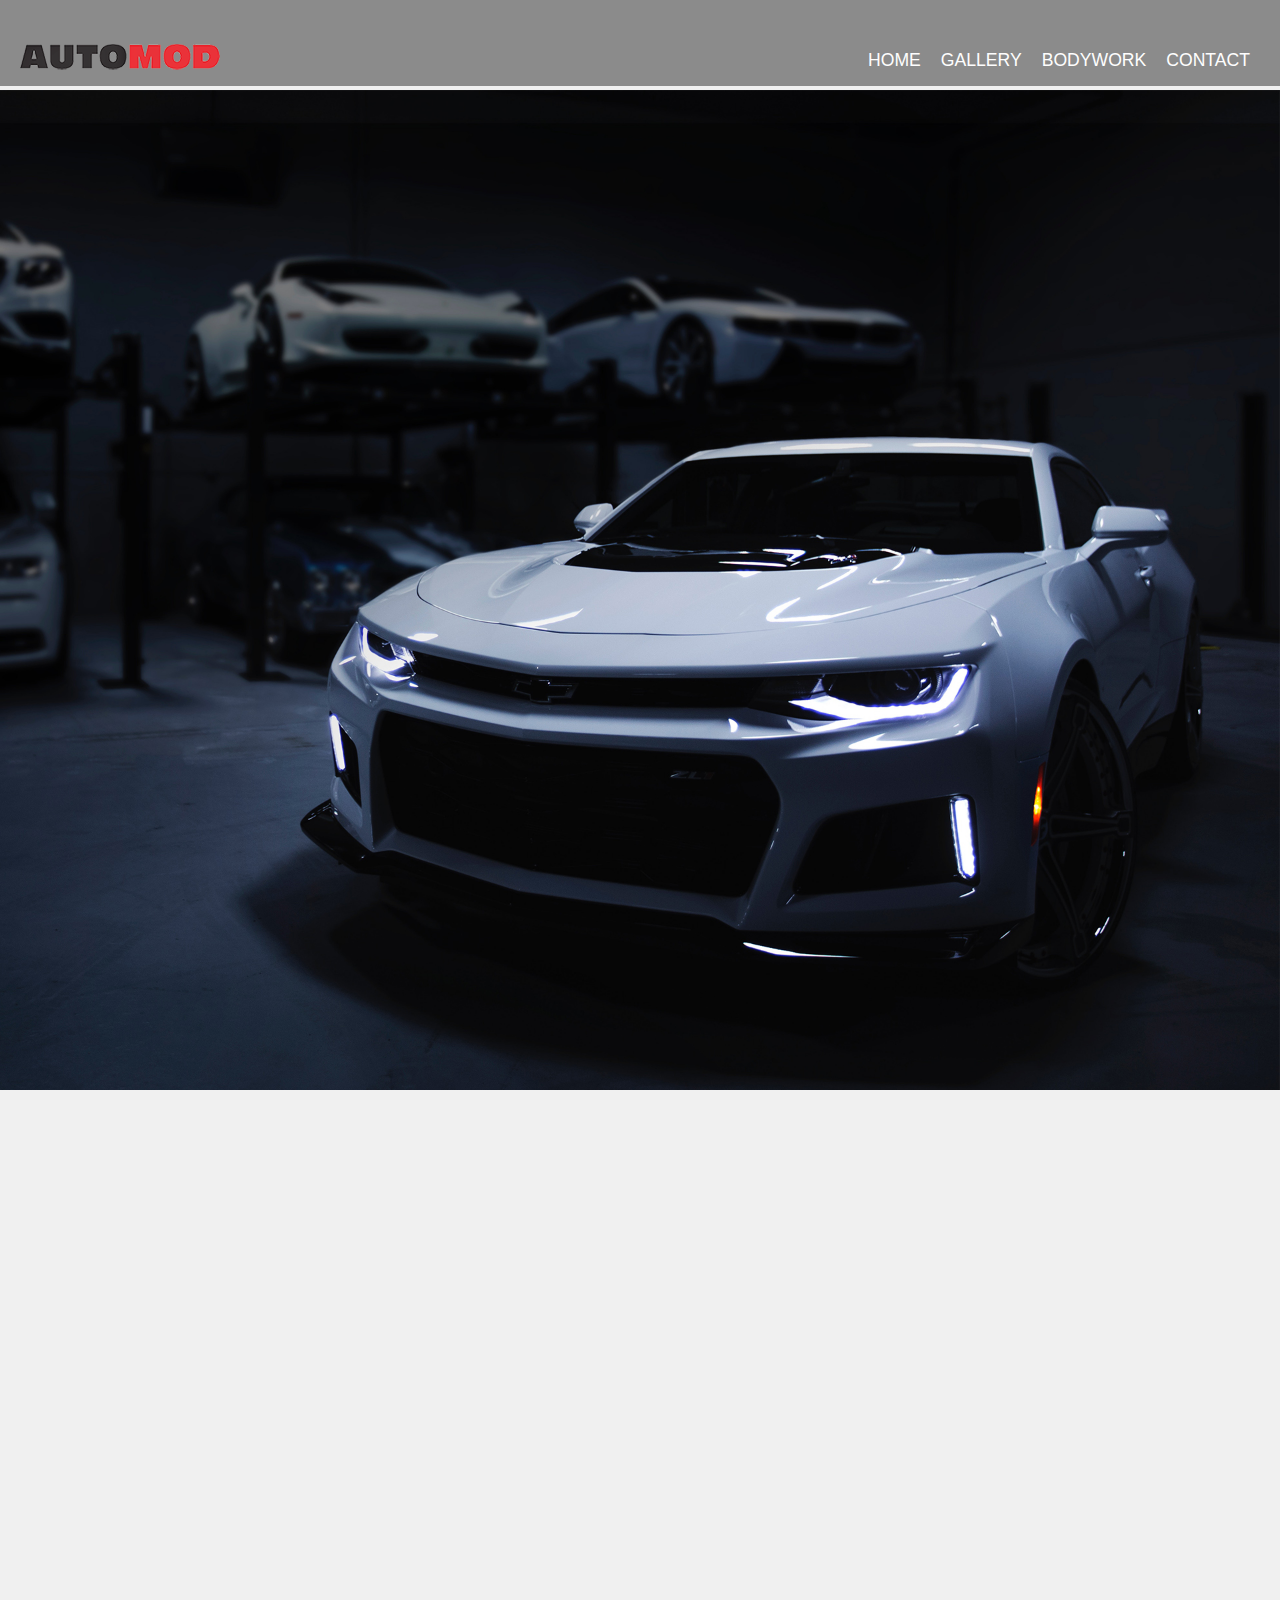
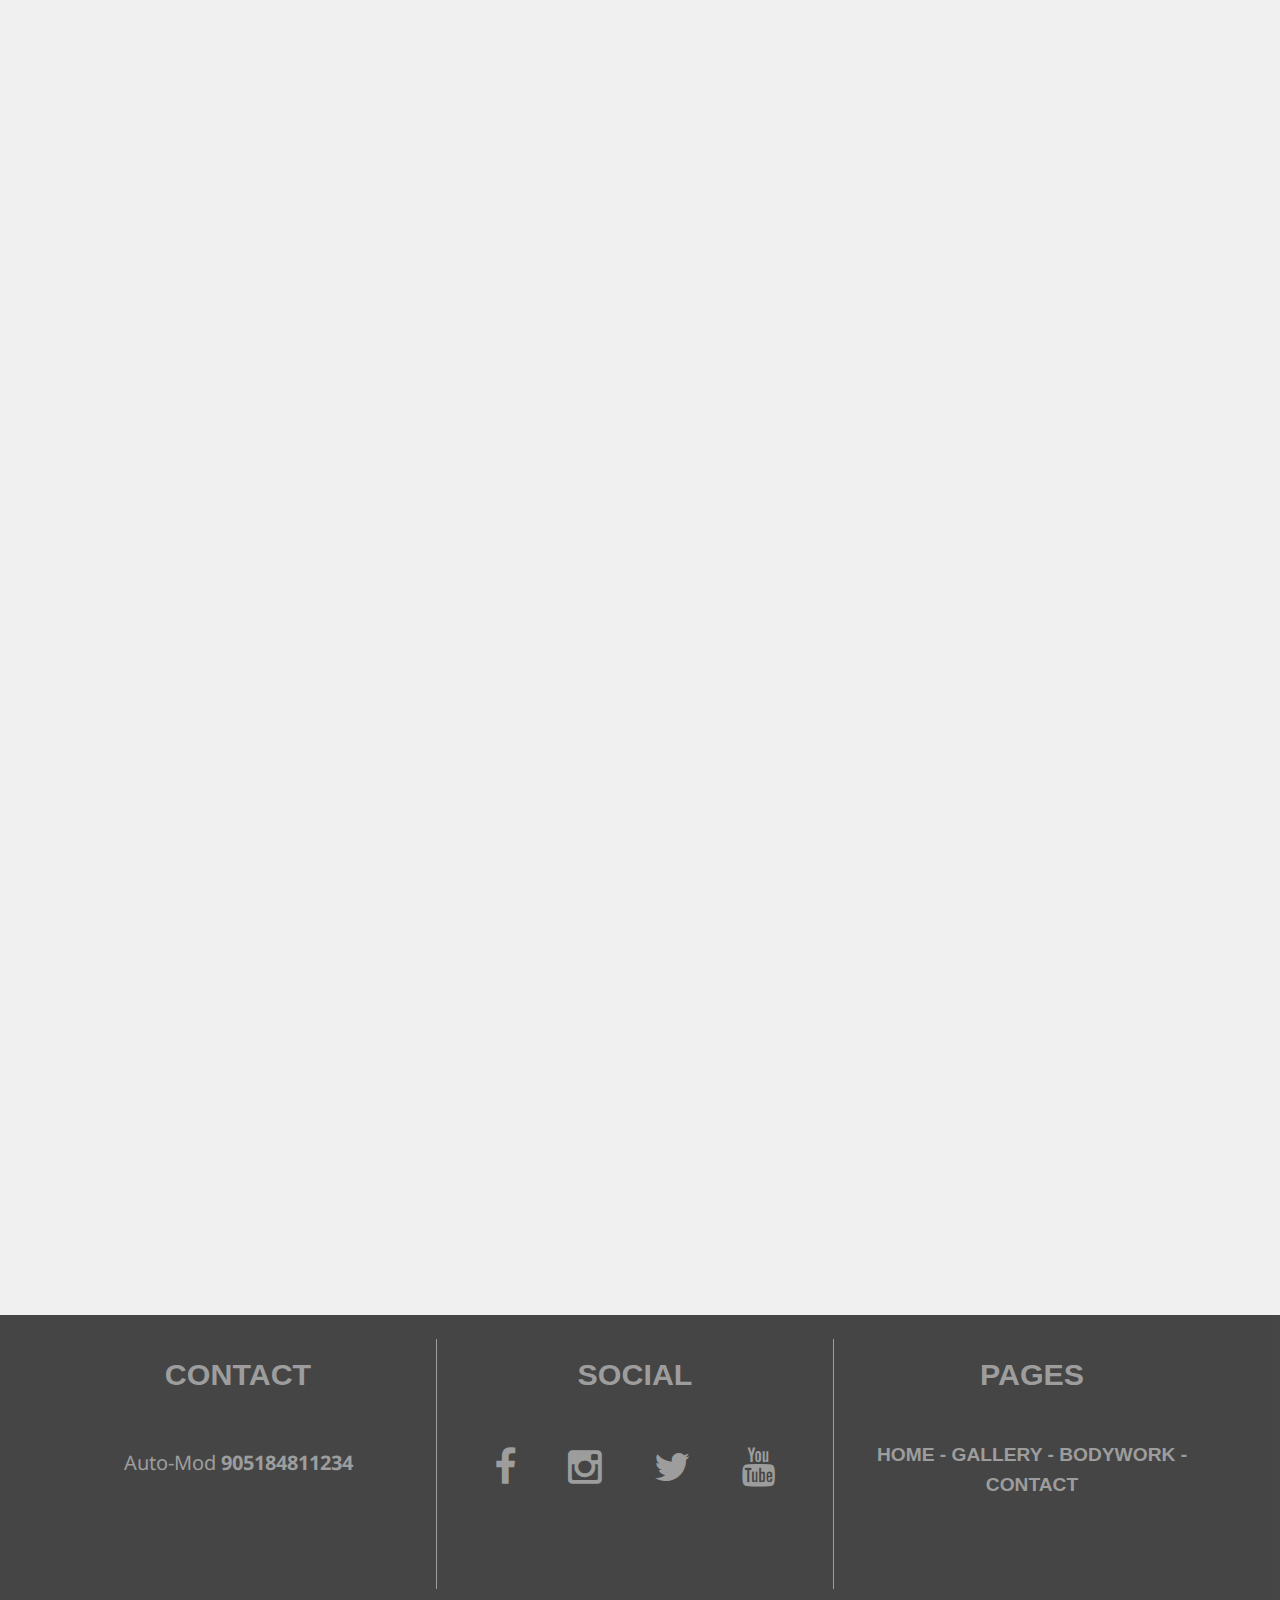
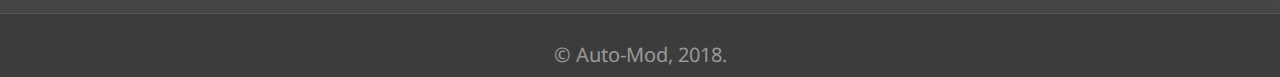
==== index.html @ 5b777f46 "pages footer dan hamburger" ====
<!DOCTYPE html> 
<html lang="en">
<head>
	<meta charset="utf-8" />
	<meta http-equiv="X-UA-Compatible" content="IE=edge">
	<meta name="viewport" content="width=device-width, initial-scale=1">
	<title>AUTO MOD</title>
	<link href="css/jquery.bxslider.css" rel="stylesheet" />
	<link rel="stylesheet" type="text/css" href="style.css" />	
	<link href="css/font-awesome.min.css" rel="stylesheet"/>
	<link rel="stylesheet" href="https://code.jquery.com/ui/1.11.4/themes/smoothness/jquery-ui.css">
  	<script src="https://code.jquery.com/jquery-3.1.1.js"></script>
  	<script src="https://code.jquery.com/ui/1.12.1/jquery-ui.min.js"></script>
  	<script src="js/jquery.bxslider.min.js"></script>
  	<link rel="stylesheet" type="text/css" href="css/animate.css">
  	<link rel="stylesheet" type="text/css" href="css/waypoints.css">
  	<script src="js/jquery.waypoints.min.js" type="text/javascript"></script>
  	<script src="js/waypoints.js" type="text/javascript"></script>
  	<link rel="shortcut icon" href='am.png' />
</head>
<body>
		<header>
		<div id="header-inner">
			<a href="index.html" id="logo"></a>
			<nav>
				<a href="#" id="menu-icon"></a>
				<ul>
					<li><a href="index.html">Home</a></li>
					<li><a href="#">Gallery</a></li>
					<li><a href="#">Bodywork</a></li>
					<li><a href="#">Contact</a></li>
				</ul>
			</nav>
		</div>
	</header>

		<script src="js/jquery.bxslider.min.js"></script><!--For Image Slider-->

		<!--- ADD IMAGE SLIDER HERE -->
		<div class="slide-wrap">
		<section class="slider">
			<ul class="slider1">
				<li><img src="images/001.jpg"></li>
				<li><img src="images/002.jpg"></li>
				<li><img src="images/003.jpg"></li>
			</ul>
		</section>
	</div>

		<script type="text/javascript">
			$('.slider1').bxSlider({
				mode: 'fade',
				captions: false,
				auto:true,
				pager:false,
				
			});
			$('.slider2').bxSlider({
				pager:false,
				captions: true,
				maxSlides: 3,
				minSlides: 1,
				
			});
			$('.slider3').bxSlider({
				mode: 'fade',
				captions: false,
				auto:true,
				pager:false,
				controls:false,
			});
		</script>


<div class="clearfix"></div>
<div id="inner-wrapper">


<section class="staggered-animation-container">

<section class="os-animation" data-os-animation="fadeInLeftBig" data-os-animation-delay=".3s">
			<section class="one-third">
				<div class="circle">
				<td><i class="fa fa-users"></i></td>
				</div>
				<h3>Memberikan Pelanyanan terbaik</h3>
			</section>
</section>

<section class="os-animation" data-os-animation="fadeInUpBig" data-os-animation-delay=".3s">
			<section class="one-third">
				<div class="circle">
					<td><i class="fa fa-thumbs-o-up"></i></td>
				</div>
				<h3>Menggunakan bahan berkualitas</h3>
			</section>
</section>


<section class="os-animation" data-os-animation="fadeInRightBig" data-os-animation-delay=".3s">
			<section class="one-third">
			<div class="circle">
					<td><i class="fa fa-slideshare"></i></td>
				</div>
				<h3>Dikerjakan Oleh para ahli</h3>
			</section>
</section>

<section class="os-animation" data-os-animation="fadeInUpBig" data-os-animation-delay=".3s">
			<section class="one-third">
			<div class="circle">
					<td><i class="fa fa-money"></i></td>
				</div>
				<h3>Harga Terjangkau</h3>
			</section>
</section>

<section class="os-animation" data-os-animation="fadeInLeftBig" data-os-animation-delay=".3s">
			<section class="one-third">
			<div class="circle">
					<td><i class="fa fa-car"></i></td>
				</div>
				<h3>Menggunakan Cat oven Sistem</h3>
			</section>
</section>

<section class="os-animation" data-os-animation="fadeInRightBig" data-os-animation-delay=".3s">
			<section class="one-third">
			<div class="circle">
					<td><i class="fa fa-fax"></i></td>
				</div>
				<h3>Memberikan garansi apabila hasil tidak rapi</h3>
			</section>
</section>

	<div class="clearfix"></div>
	<section class="os-animation" data-os-animation="fadeInLeftBig" data-os-animation-delay=".3s">
		<article>
			<img src="images/004.png" class="circle-image">
		</article>
		</section>

		<section class="os-animation" data-os-animation="fadeInRightBig" data-os-animation-delay=".3s">
		<aside>
				<h3>Welcome to auto mod bodykit</h3>
				<br>
				<ul class="welcome">
					<li><h1>Terima Kasih Sudah Berkunjung website kami.
							Kami bergerak dibidang Otomotif terutama modifikasi exterior.
							Dengan Memberikan Pelayanan dan Kualitas Yang Terbaik</h1></li>
				</ul>
				</aside>
				</section>


				<div class="clearfix"></div>

				<section class="os-animation" data-os-animation="fadeInLeftBig" data-os-animation-delay=".3s">
				<section class="one-third">
					<h3>VIP</h3>
					<img src="images/005.jpg">
				</section>
				</section>

				<section class="os-animation" data-os-animation="fadeInDownBig" data-os-animation-delay=".3s">
				<section class="one-third">
					<h3>DUB</h3>
					<img src="images/006.jpg">
				</section>
				</section>

				<section class="os-animation" data-os-animation="fadeInRightBig" data-os-animation-delay=".3s">
				<section class="one-third">
					<h3>RETRO</h3>
					<img src="images/007.jpg">
				</section>
				</section>
				<div class="clearfix"></div>
		</div>

		<div class="clearfix"></div>

		<!--FOOTER-->
		<footer>
			<div id="footer-inner">
				<section class="one-third" id="footer-third">
					<h3>Contact</h3>
					<br>
					<p class="footercontact">Auto-Mod
					<b class="phone">905184811234</b></p>
				</section>
				<section class="one-third" id="footer-third">
					<h3>Social</h3>
					<br>
					<ul class="social">
						<li><a href="https://www.facebook.com/Auto-mod" target="_blank"><i class="fa fa-facebook"></i></a></li>
						<li><a href="https://www.instagram.com/AutoMod_ID" target="_blank"><i class="fa fa-instagram"></i></a></li>
						<li><a href="https://www.twitter.com/AutoMod_ID" target="_blank"><i class="fa fa-twitter"></i></a></li>
						<li><a href="https://www.youtube.com/channel/UCHftcjOZzKAfUQAclrOnvxg" target="_blank"><i class="fa fa-youtube"></i></a></li>
					</ul>
				</section>
				<section class="one-third" id="footer-third-last">
					<h3>Pages</h3>
					<br>
					<h5>
						<a href="#">Home</a> -
						<a href="#">Gallery</a> -
						<a href="#">Bodywork</a> -
						<a href="#">Contact</a>
					</h5>
				</section>
			</div>
		</footer>
		<footer class="second">
			<p>&copy; Auto-Mod, 2018.</p>
		</footer>

		<!--END WAYPONTS DELAYED ANIMATION-->
</section>

</body>
</html>
---- style.css ----
@import url('https://fonts.googleapis.com/css?family=Droid+Sans');
@import url('https://fonts.googleapis.com/css?family=Ubuntu+Condensed');

* {
	margin: 0;
	border: 0;
	padding: 0;
}

body {
	background: #F0F0F0;
	color: #555;
	font-family: 'Ubuntu Condensed', sans-serif;
	line-height: 190%;
	text-align: center;
	text-transform: uppercase;
}

h3 {
	font-size: 190%;
	padding: 5% 0;
}

h4{
	font-size: 170%;
	padding: 5% 0;
}

h5{
	font-size: 120%;
	color: #959595;
}

img{
	max-width: 100%;
}

header{
	background: grey;
	height: 86px;
	position: fixed;
	z-index: 1000;
	width: 100%;
	opacity: .9;
	top: 0;
}

#header-inner {
	max-width: 1200pc;
	margin: 0 auto;
}

#logo{
	background: url(am.png);
	float: left;
	width: 200px;
	height: 60px;
	margin: 20px;
}

/*--START NAV--*/
nav {
	float: right;
	padding: 35px 20px 0 0;
}

#menu-icon{
	background: url(images/icon.png) center;
	width: 40px;
	height: 34px;
	display: hidden;
}

ul {
	list-style: none;
}

nav ul li {
	font-family: sans-serif;
	display: inline-block;
	padding: 10px;
	float: left;
	font-size: 110%;
}

nav ul li a {
	color: white;
	text-decoration: none;
	font-weight: 500;
}

a:hover, .current {
	text-decoration: underline;
}


.slider {
	margin-top: 90px;
}

.bx-controls {
	display: none;
}


#inner-wrapper {
	max-width: 1200px;
	margin: 0 auto;
}

.one-third {
	width: 29%;
	float: left;
	margin: 2%;
}

.circle {
	margin: 0 auto;
	width: 100px;
	height: 100px;
	background: red;
	border-radius: 50%;
}

.one-third i {
	color: #F0F0F0;
	font-size: 350%;
	padding: 20%;
}

p {
	font-family: 'Droid Sans', sans-serif;
	text-align: justify;
	text-transform: none;
	font-size: 125%;
	padding: 2%;
}

.clearfix {
	clear: both;
	padding: 2%;
}

article {
	float: left;
	width: 50%;
	padding: 4%;
}

.circle-image {
	border-radius: 0%;
}

aside {
	float: right;
	width: 35%;
	padding: 2%;
}

aside h3 {
	text-decoration: underline;
}

.one-third img {
	padding-bottom: 2%;
}

/*--- FOOTER */

footer {
	background: #333;
	overflow: hidden;
	opacity: .9;
}

#footer-inner {
	max-width: 1200px;
	margin: 0 auto;
}

footer .one-third {
	width: 33%;
	margin: 2% 0;
}

footer h3 {
	color: #959595;
}

footer p {
	color: #959595;
	text-align: center;
}
#footer-third{
	border-right: 1px solid #959595;
	max-height: 250px;
	min-height: 250px;
}

footer a {
	color: #959595;
	text-decoration: none;
}

.social li {
	display: inline;
}

.social i {
	font-size: 245%;
	padding: 2% 6%;
	color: #959595;
}

.social i:hover {
	color: #F5F5F5;
}

h5 a:hover {
	text-decoration: none;
	color: #405580;
}

/*--START FOOTER SECOND--*/
footer.second {
	border-top: 1px solid #4D4E50;
	max-height: 50px;
	padding-bottom: 1%;
	opacity: .95;
}

/*--MEDIA QUERIES--*/
@media screen and (max-width: 768px){
	header{
		position: fixed;
	}
	#menu-icon{
		display: inline-block;
	}
	nav:hover ul{
		display: block;
	}
	nav ul, nav:active ul{
		display: none;
		z-index: 1000;
		position: absolute;
		background: grey;
		width: 50%;
		padding: 20px;
		right: 20px;
		top: 60px;
		border: 1px solid #fff;
		border-radius: 4px 0 4px 4px;
	}
	nav li{
		text-align: center;
		width: 100%;
	}
	.one-third{
		width: 100%;
		margin: 0;
	}
	.circle{
		width: 100px;
		height: 100px;
	}
	.one-third i{
		font-size: 360%;
	}
	article{
		width: 100%;
		padding: 0;
		margin: 0;
	}
	aside{
		width: 100%;
	}
	h4{
		font-size: 140%;
	}
	footer .one-third{
		width: 100%;
		margin: 0;
	}
	.social i{
		font-size: 245%;
	}
	#footer-third{
		min-height: 150px;
		padding-bottom: 10%;
		border-bottom: 1px solid #959595;
	}
	.footer-third-last{
		margin-bottom: 15%;
	}
}
@media screen and (max-width: 478px){
	header {
		position: fixed;
	}

	h3{
		font-size: 150%;
	}
	p{
		font-size: 100%;
		margin: 2%;
	}
	h4 {
		font-size: 115%;
	}
}
---- css/waypoints.css ----
.os-animation{
 	opacity: 0;
 }  

 .os-animation.animated{
  	opacity: 1;
  }
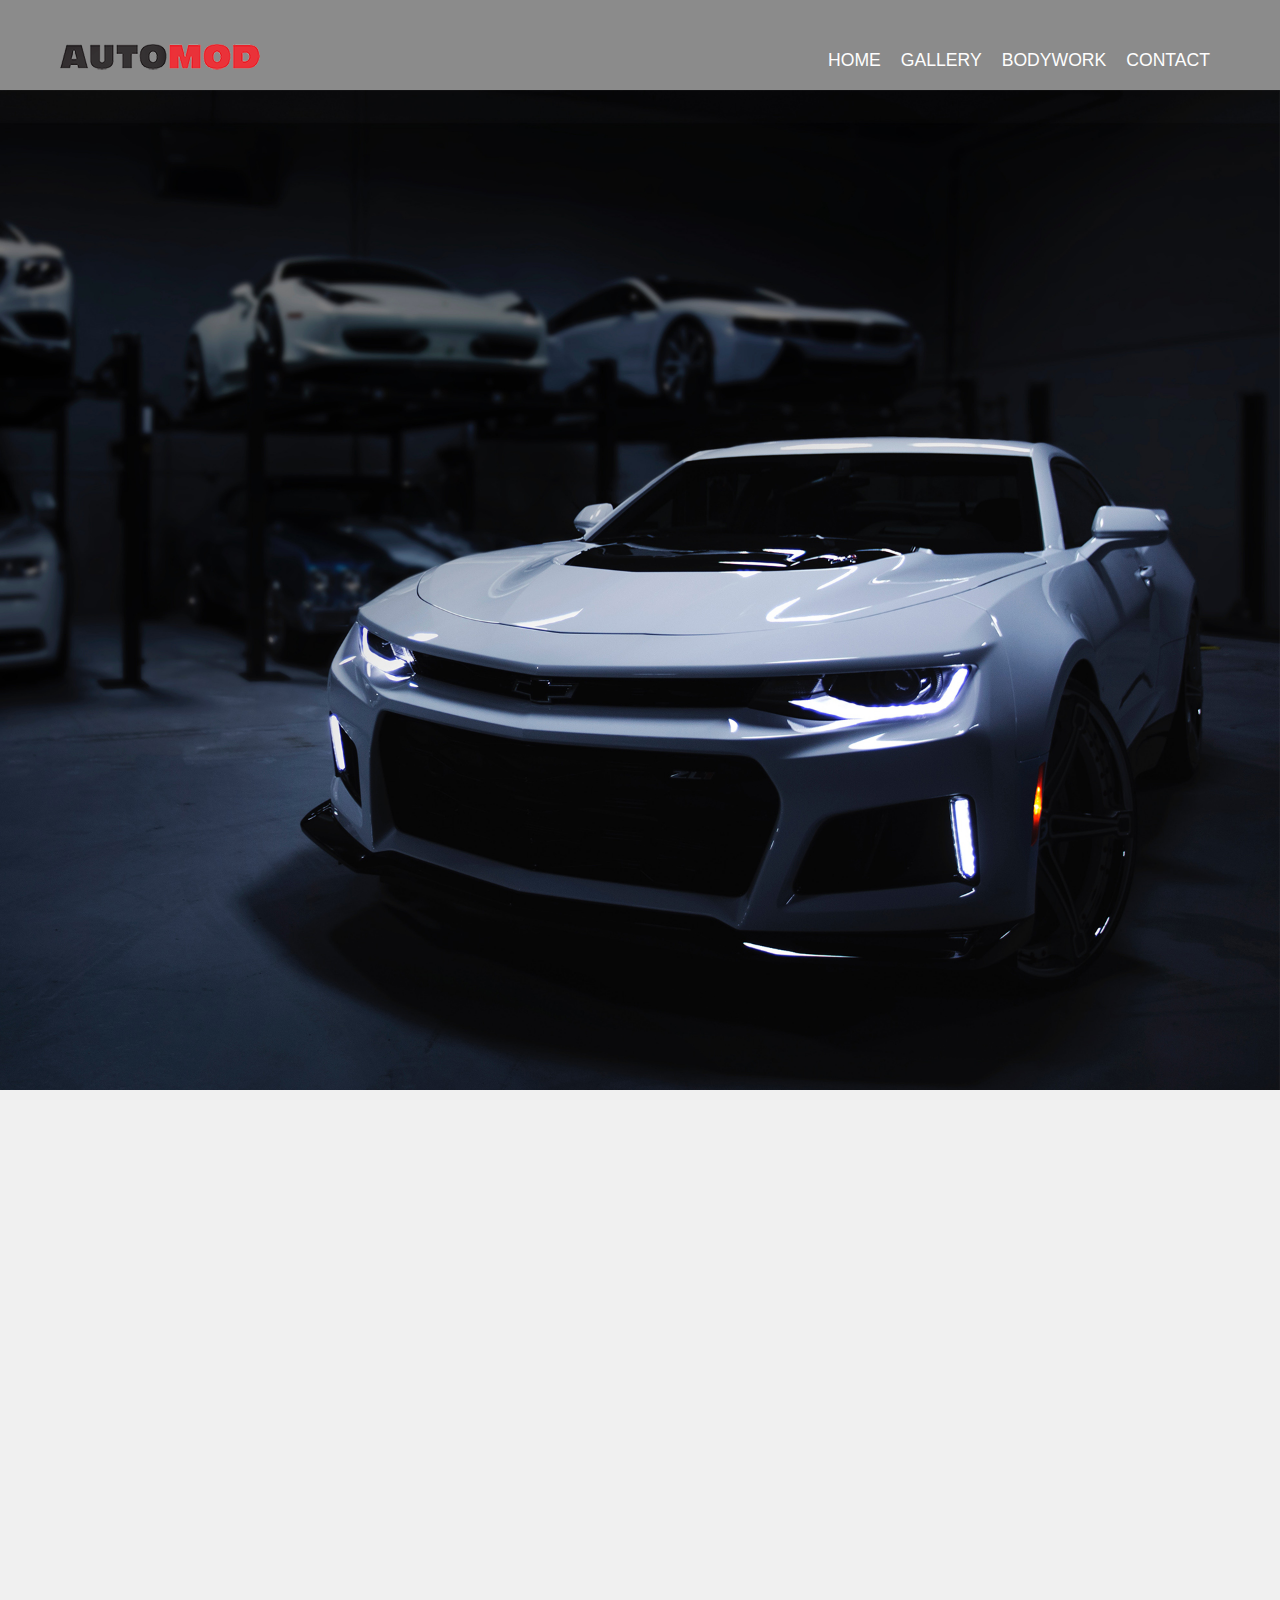
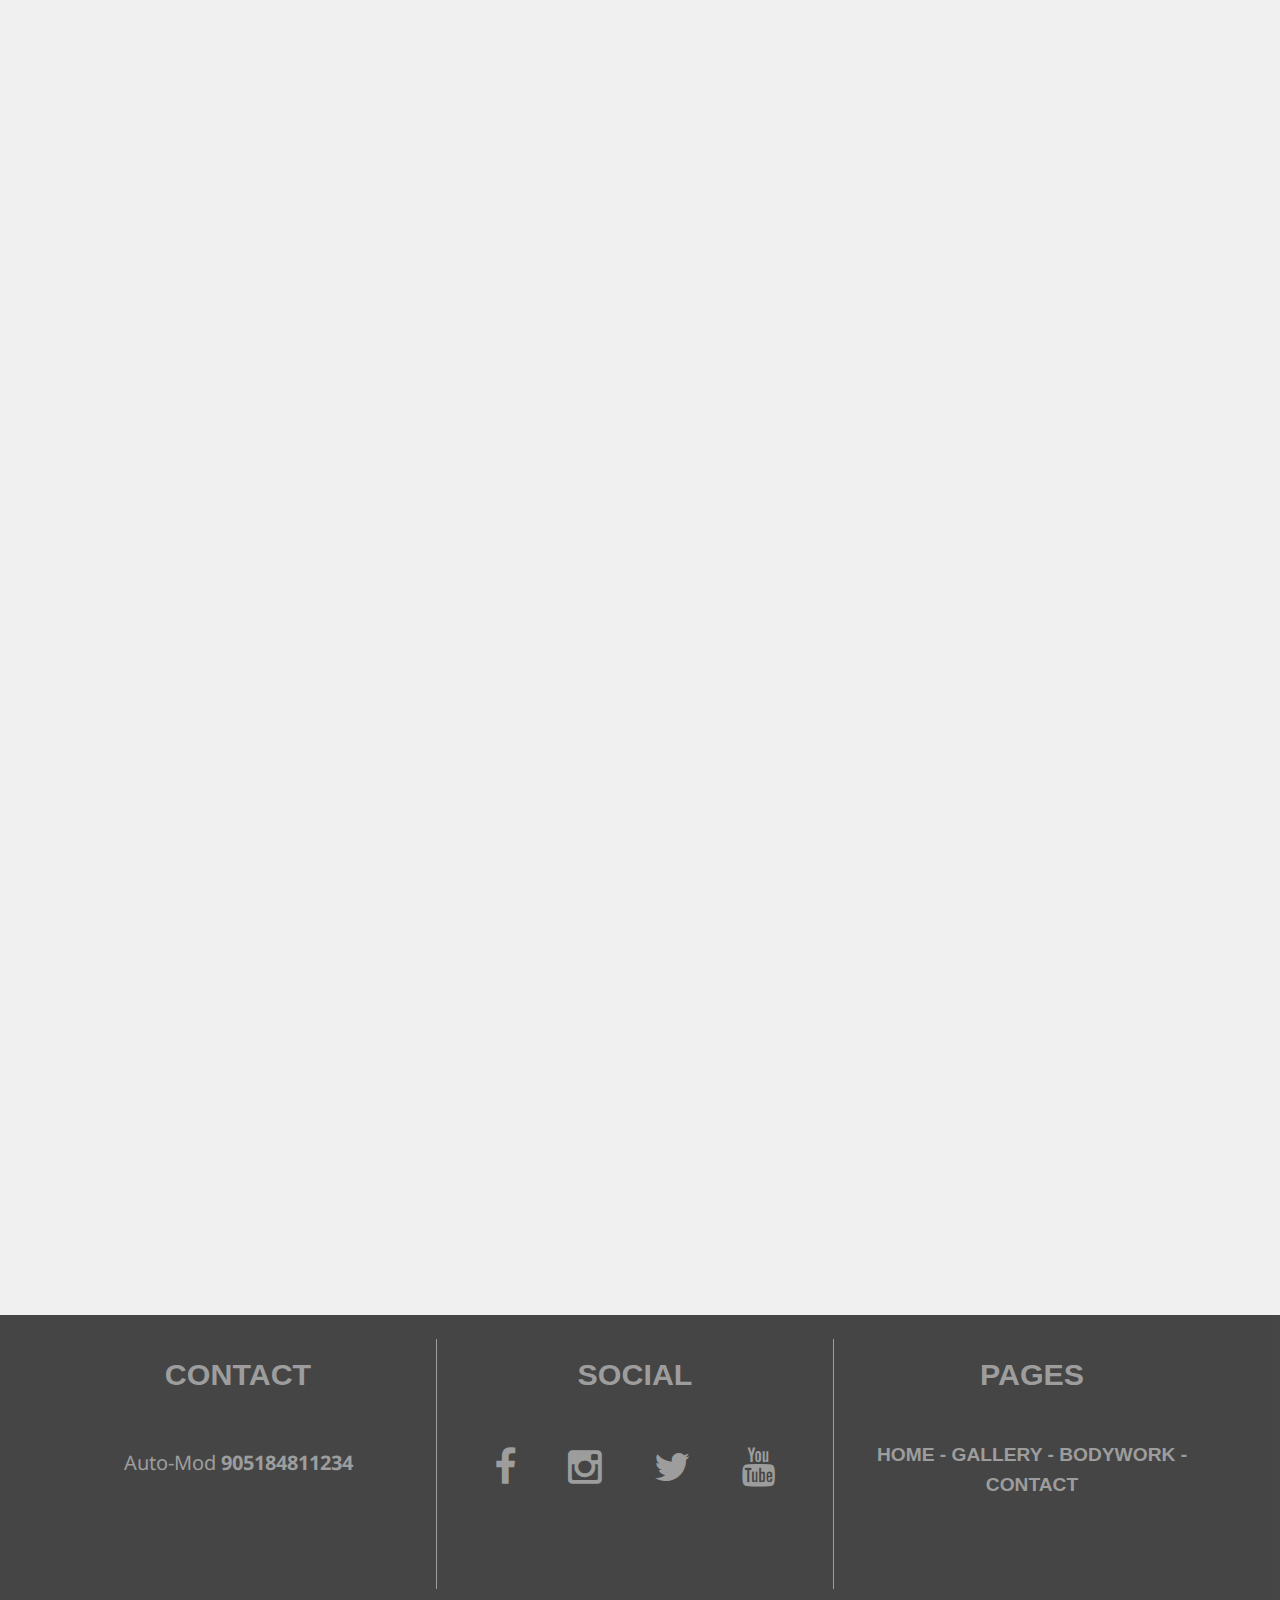
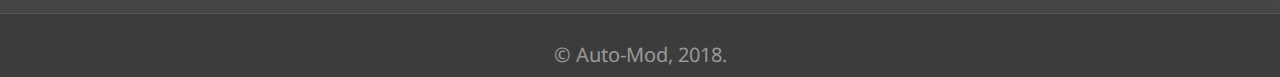
==== commit e8a1c882: "offline css dan jquery" ====
--- a/index.html
+++ b/index.html
@@ -8,9 +8,9 @@
 	<link href="css/jquery.bxslider.css" rel="stylesheet" />
 	<link rel="stylesheet" type="text/css" href="style.css" />	
 	<link href="css/font-awesome.min.css" rel="stylesheet"/>
-	<link rel="stylesheet" href="https://code.jquery.com/ui/1.11.4/themes/smoothness/jquery-ui.css">
-  	<script src="https://code.jquery.com/jquery-3.1.1.js"></script>
-  	<script src="https://code.jquery.com/ui/1.12.1/jquery-ui.min.js"></script>
+	<link rel="stylesheet" href="css/jquery-ui.css">
+  	<script src="js/jquery-3.1.1.js"></script>
+  	<script src="js/jquery-ui.min.js"></script>
   	<script src="js/jquery.bxslider.min.js"></script>
   	<link rel="stylesheet" type="text/css" href="css/animate.css">
   	<link rel="stylesheet" type="text/css" href="css/waypoints.css">
--- a/style.css
+++ b/style.css
@@ -37,7 +37,7 @@
 
 header{
 	background: grey;
-	height: 86px;
+	height: 90px;
 	position: fixed;
 	z-index: 1000;
 	width: 100%;
@@ -46,7 +46,7 @@
 }
 
 #header-inner {
-	max-width: 1200pc;
+	max-width: 1200px;
 	margin: 0 auto;
 }
 
@@ -78,6 +78,7 @@
 nav ul li {
 	font-family: sans-serif;
 	display: inline-block;
+	color: white;
 	padding: 10px;
 	float: left;
 	font-size: 110%;
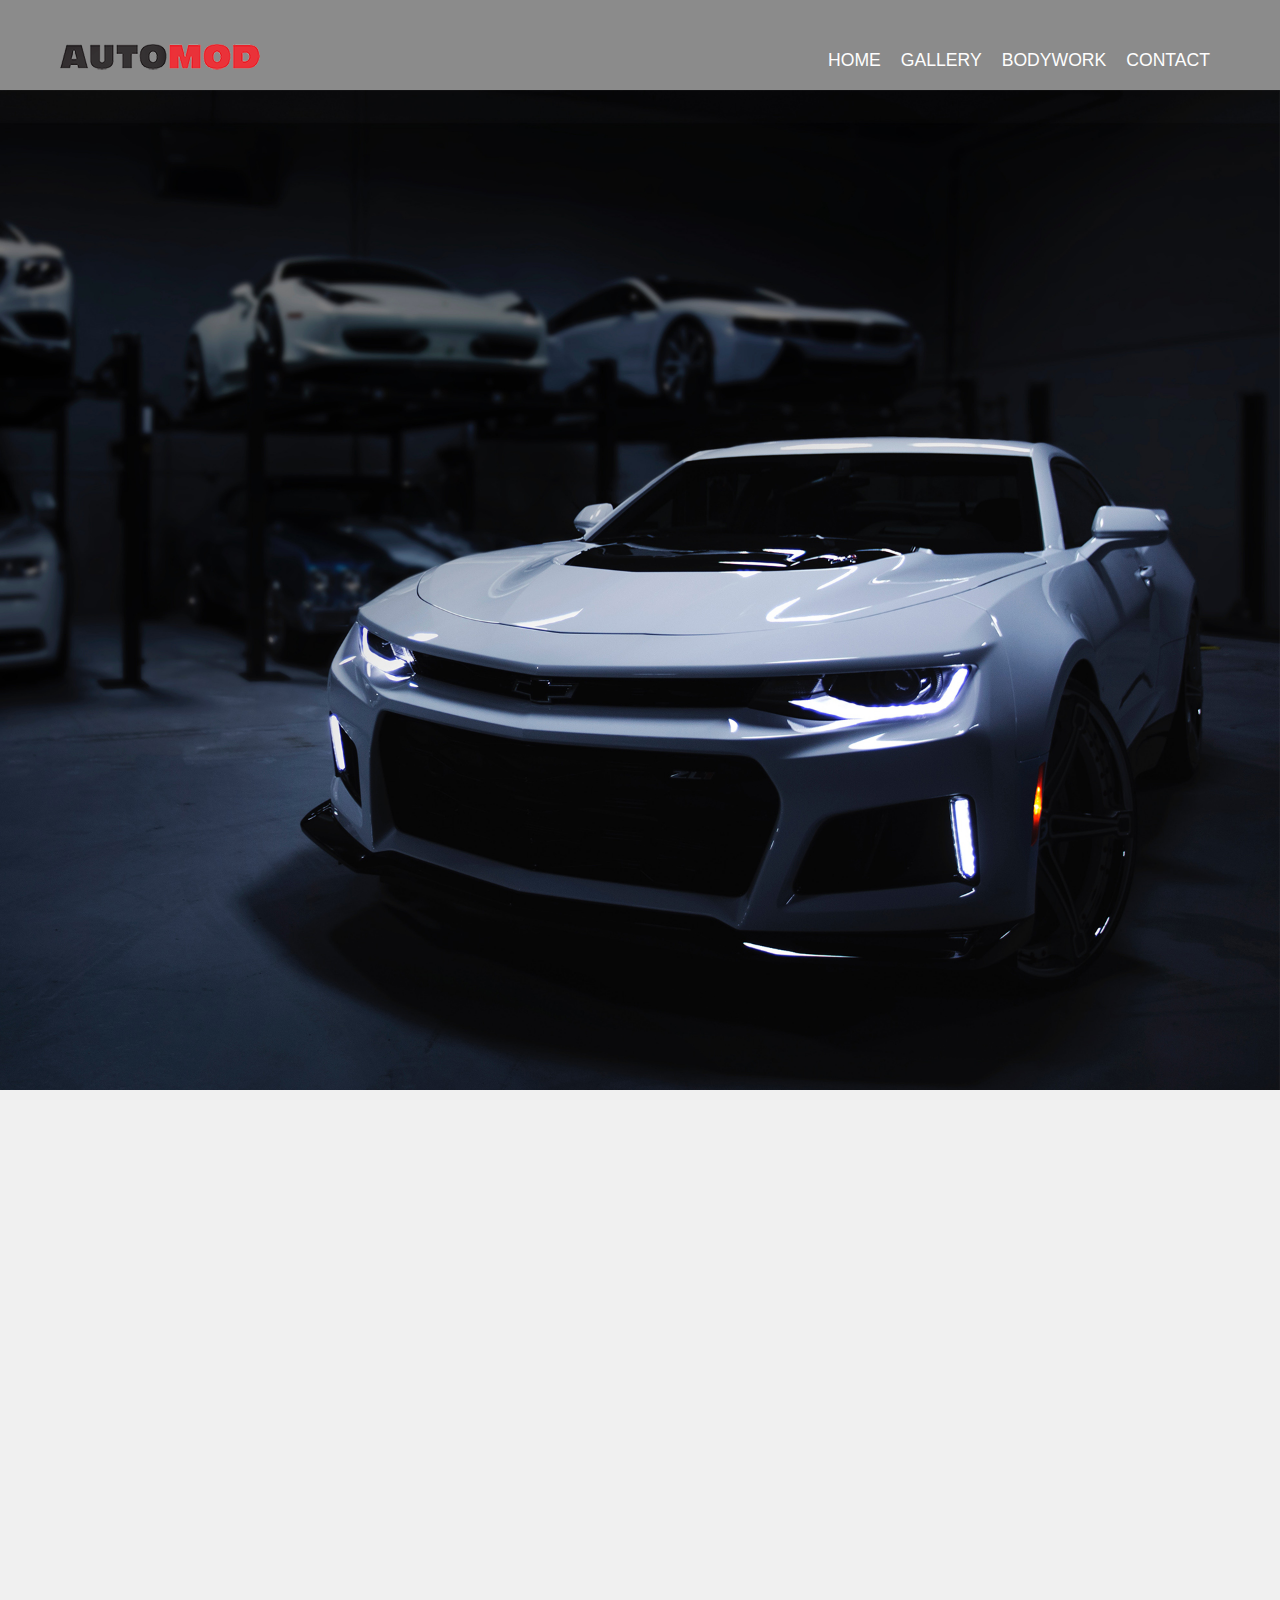
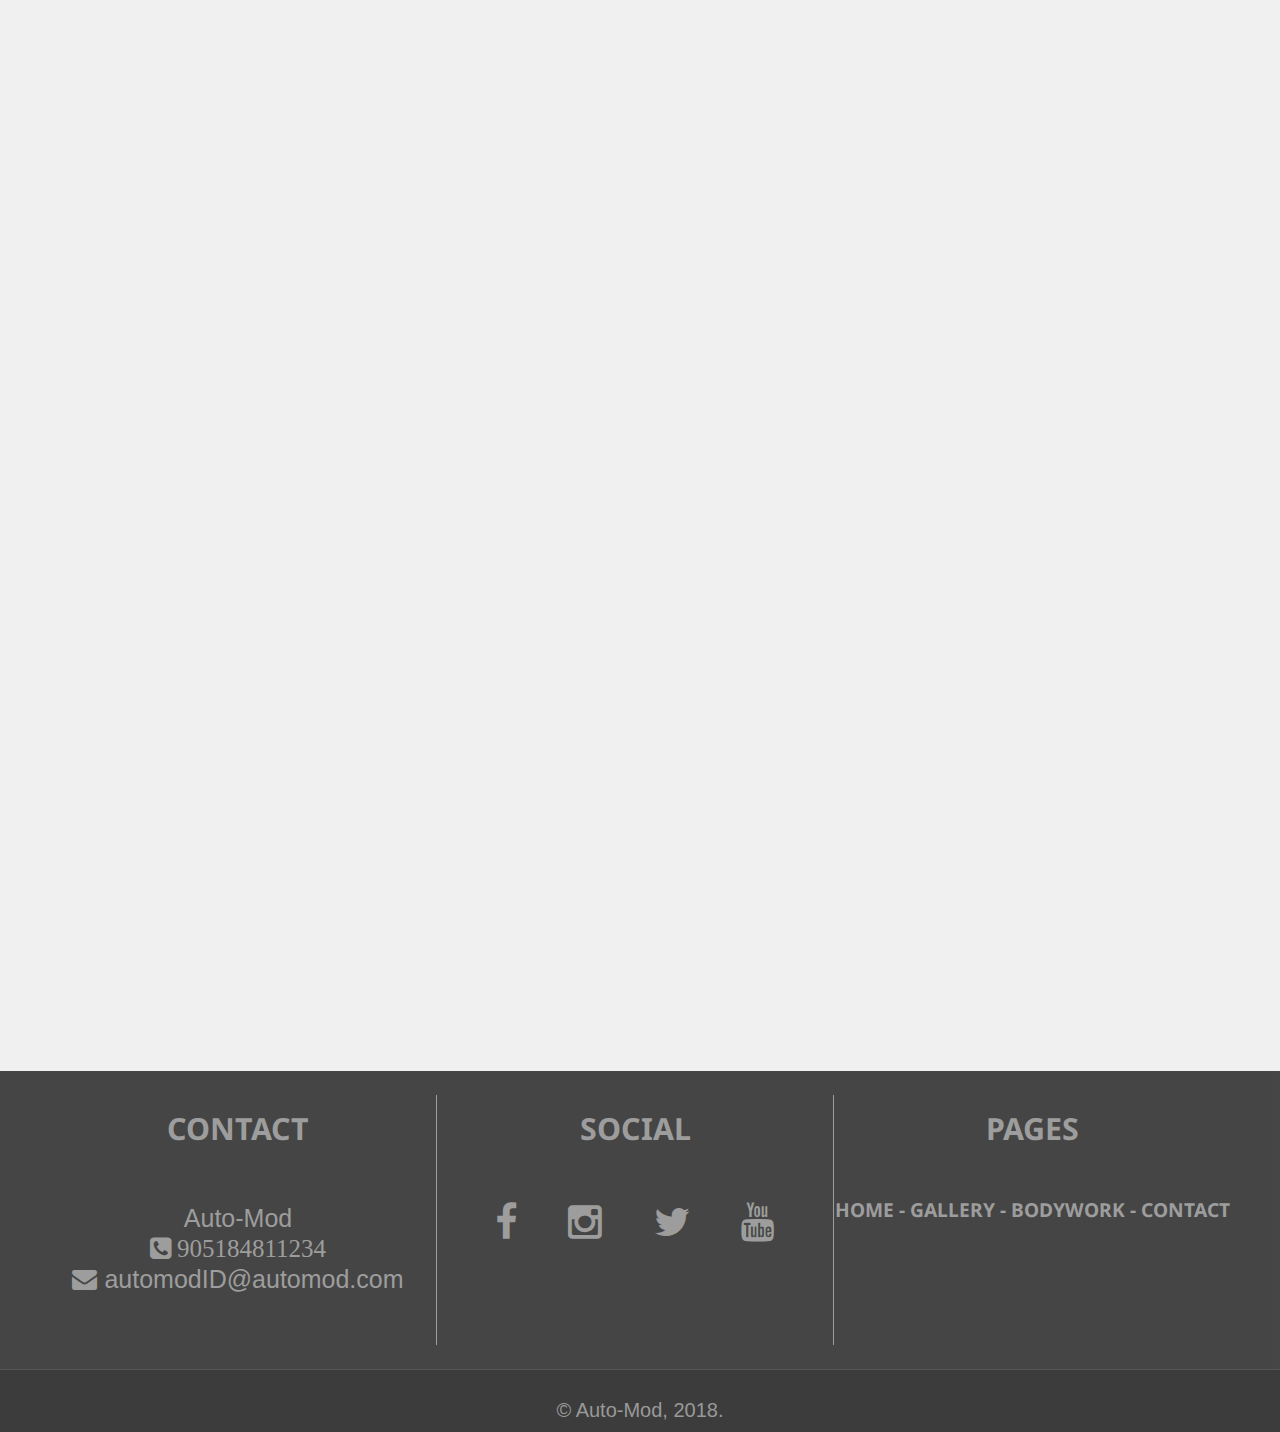
==== commit 1223241f: "contact" ====
--- a/index.html
+++ b/index.html
@@ -17,6 +17,8 @@
   	<script src="js/jquery.waypoints.min.js" type="text/javascript"></script>
   	<script src="js/waypoints.js" type="text/javascript"></script>
   	<link rel="shortcut icon" href='am.png' />
+  	<script type="text/javascript" src="function.js"></script>
+	<script src="js/jquery.bxslider.min.js"></script>
 </head>
 <body>
 		<header>
@@ -28,15 +30,12 @@
 					<li><a href="index.html">Home</a></li>
 					<li><a href="#">Gallery</a></li>
 					<li><a href="#">Bodywork</a></li>
-					<li><a href="#">Contact</a></li>
+					<li><a href="#contact">Contact</a></li>
 				</ul>
 			</nav>
 		</div>
 	</header>
 
-		<script src="js/jquery.bxslider.min.js"></script><!--For Image Slider-->
-
-		<!--- ADD IMAGE SLIDER HERE -->
 		<div class="slide-wrap">
 		<section class="slider">
 			<ul class="slider1">
@@ -180,14 +179,16 @@
 
 		<div class="clearfix"></div>
 
-		<!--FOOTER-->
 		<footer>
 			<div id="footer-inner">
 				<section class="one-third" id="footer-third">
-					<h3>Contact</h3>
+					<h3 id="contact">Contact</h3>
 					<br>
-					<p class="footercontact">Auto-Mod
-					<b class="phone">905184811234</b></p>
+					<p class="footercontact">Auto-Mod<br>
+					<b class="fa fa-phone-square"> 905184811234</b><br>
+					<a href="mailto:automodID@automod.com" target="_blank" class="fa fa-envelope"></a> automodID@automod.com
+
+				</p>
 				</section>
 				<section class="one-third" id="footer-third">
 					<h3>Social</h3>
@@ -203,10 +204,10 @@
 					<h3>Pages</h3>
 					<br>
 					<h5>
-						<a href="#">Home</a> -
+						<a href="index.html">Home</a> -
 						<a href="#">Gallery</a> -
 						<a href="#">Bodywork</a> -
-						<a href="#">Contact</a>
+						<a href="#contact">Contact</a>
 					</h5>
 				</section>
 			</div>
@@ -215,7 +216,6 @@
 			<p>&copy; Auto-Mod, 2018.</p>
 		</footer>
 
-		<!--END WAYPONTS DELAYED ANIMATION-->
 </section>
 
 </body>
--- a/style.css
+++ b/style.css
@@ -1,5 +1,6 @@
 @import url('https://fonts.googleapis.com/css?family=Droid+Sans');
 @import url('https://fonts.googleapis.com/css?family=Ubuntu+Condensed');
+@import url('https://fonts.googleapis.com/css?family=Roboto');
 
 * {
 	margin: 0;
@@ -10,11 +11,13 @@
 body {
 	background: #F0F0F0;
 	color: #555;
-	font-family: 'Ubuntu Condensed', sans-serif;
+	font-family: 'Droid Sans', sans-serif;
 	line-height: 190%;
 	text-align: center;
 	text-transform: uppercase;
 }
+
+
 
 h3 {
 	font-size: 190%;
@@ -58,7 +61,7 @@
 	margin: 20px;
 }
 
-/*--START NAV--*/
+
 nav {
 	float: right;
 	padding: 35px 20px 0 0;
@@ -130,7 +133,7 @@
 }
 
 p {
-	font-family: 'Droid Sans', sans-serif;
+	font-family: 'Ubuntu Condensed', sans-serif;
 	text-align: justify;
 	text-transform: none;
 	font-size: 125%;
@@ -166,7 +169,7 @@
 	padding-bottom: 2%;
 }
 
-/*--- FOOTER */
+
 
 footer {
 	background: #333;
@@ -198,6 +201,16 @@
 	min-height: 250px;
 }
 
+.footercontact {
+	font-size: 25px;
+}
+
+.footercontact a:hover{
+	text-decoration: none;
+	color: #F5F5F5;
+	font-size: 17px;
+	}
+
 footer a {
 	color: #959595;
 	text-decoration: none;
@@ -215,14 +228,18 @@
 
 .social i:hover {
 	color: #F5F5F5;
+	font-size: 27px;
 }
 
 h5 a:hover {
 	text-decoration: none;
-	color: #405580;
-}
-
-/*--START FOOTER SECOND--*/
+	color: #F5F5F5;
+}
+
+#footer-third-last a:hover {
+	font-size: 15px;
+}
+
 footer.second {
 	border-top: 1px solid #4D4E50;
 	max-height: 50px;
@@ -230,7 +247,7 @@
 	opacity: .95;
 }
 
-/*--MEDIA QUERIES--*/
+
 @media screen and (max-width: 768px){
 	header{
 		position: fixed;
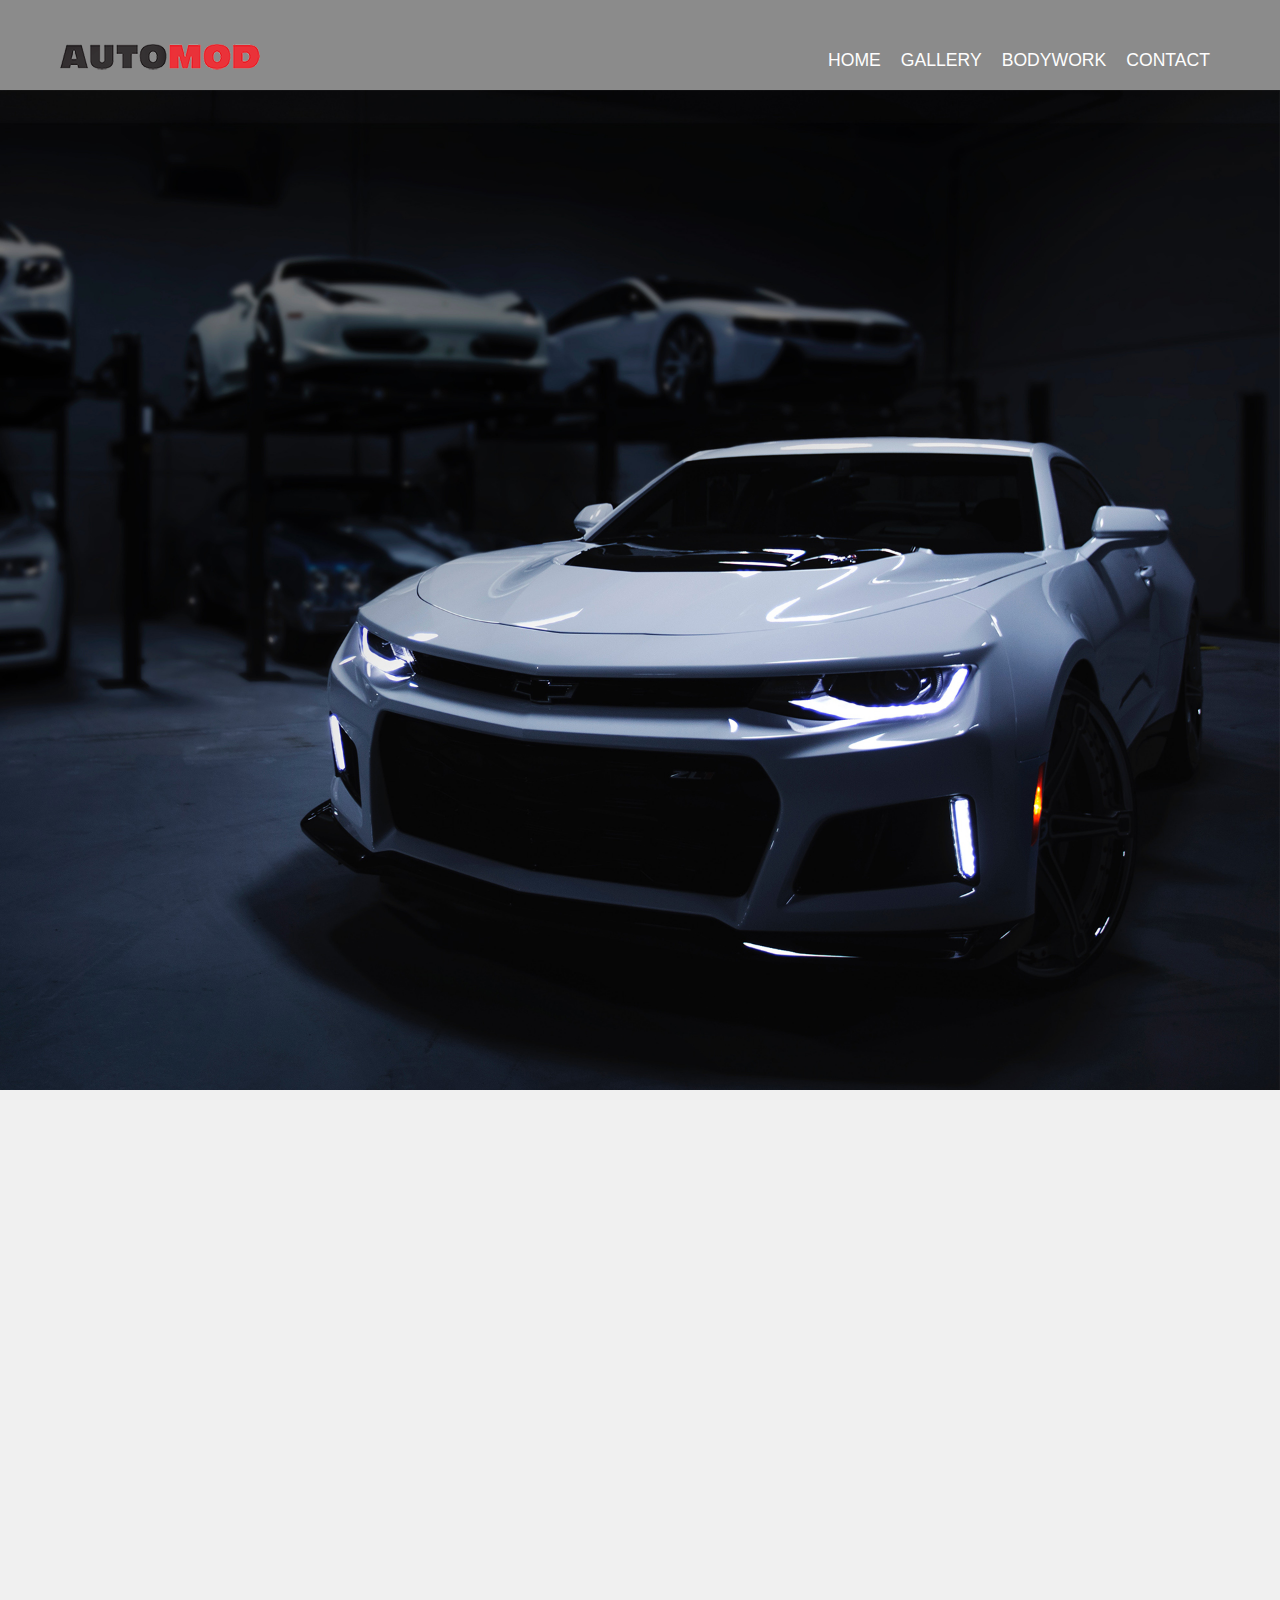
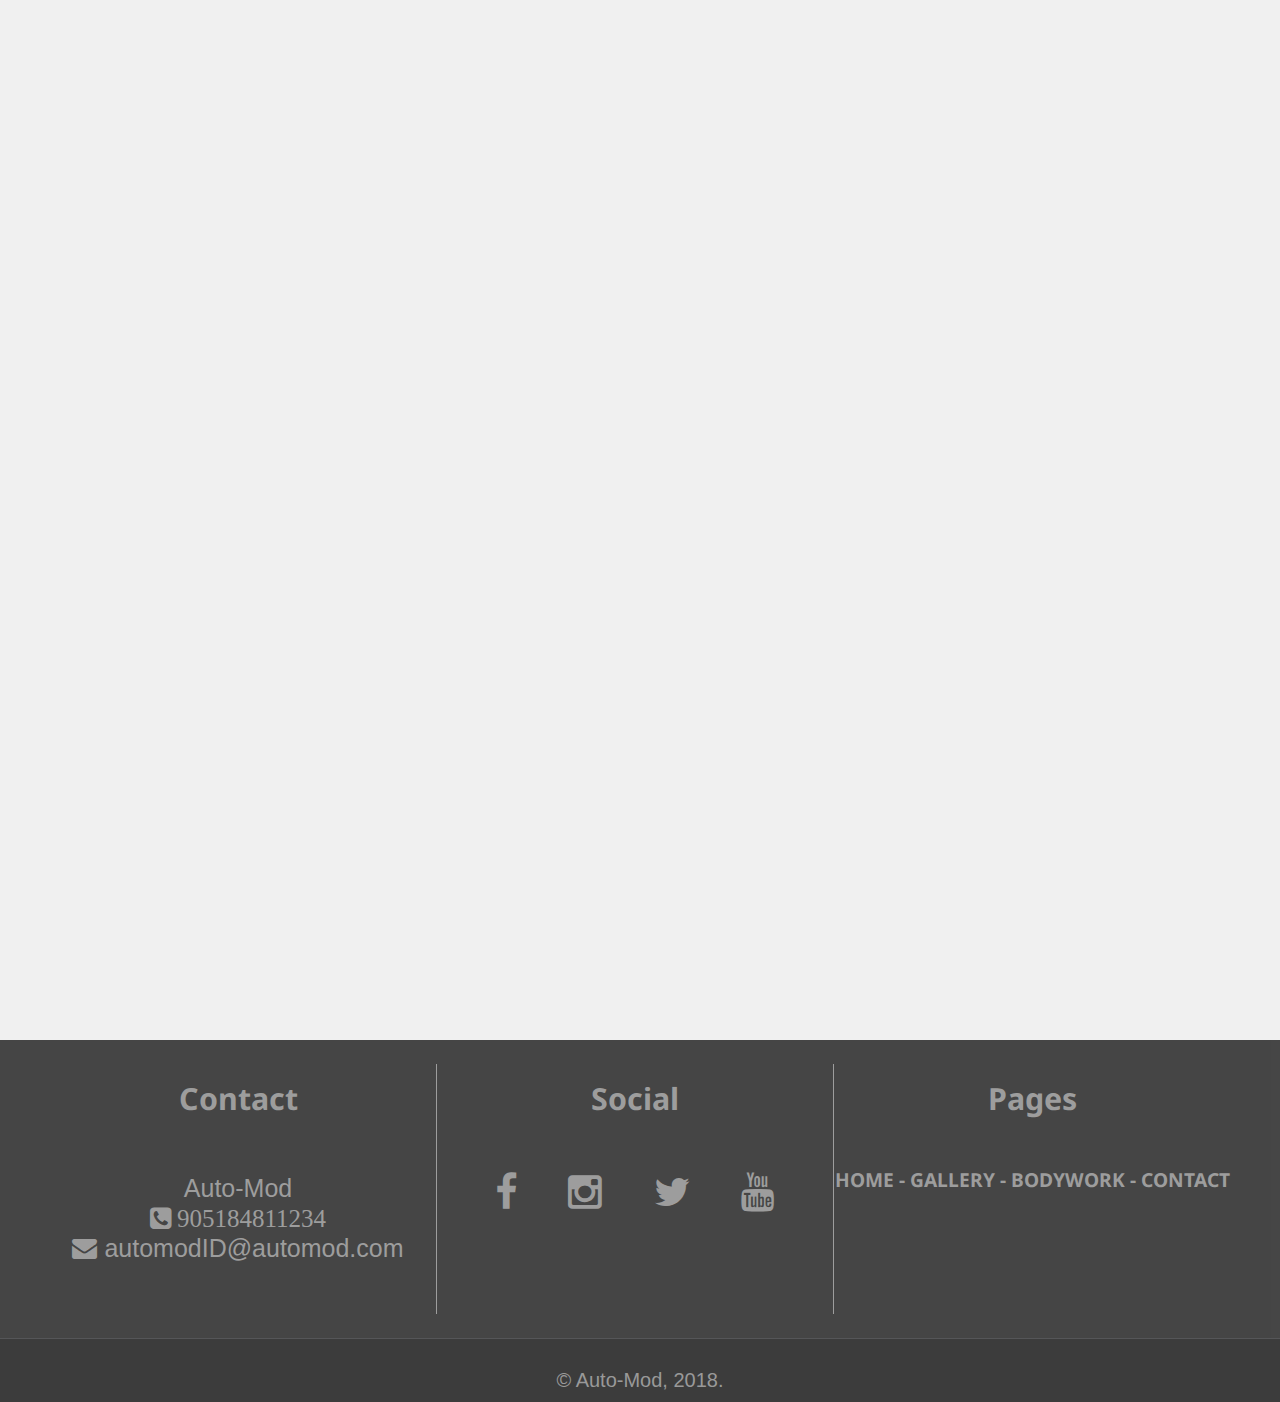
==== commit accc6ce8: "Text" ====
--- a/index.html
+++ b/index.html
@@ -27,10 +27,10 @@
 			<nav>
 				<a href="#" id="menu-icon"></a>
 				<ul>
-					<li><a href="index.html">Home</a></li>
-					<li><a href="#">Gallery</a></li>
-					<li><a href="#">Bodywork</a></li>
-					<li><a href="#contact">Contact</a></li>
+					<li><a href="index.html">HOME</a></li>
+					<li><a href="#">GALLERY</a></li>
+					<li><a href="#">BODYWORK</a></li>
+					<li><a href="#contact">CONTACT</a></li>
 				</ul>
 			</nav>
 		</div>
@@ -82,7 +82,7 @@
 				<div class="circle">
 				<td><i class="fa fa-users"></i></td>
 				</div>
-				<h3>Memberikan Pelanyanan terbaik</h3>
+				<h3>Memberikan Pelanyanan Terbaik</h3>
 			</section>
 </section>
 
@@ -91,7 +91,7 @@
 				<div class="circle">
 					<td><i class="fa fa-thumbs-o-up"></i></td>
 				</div>
-				<h3>Menggunakan bahan berkualitas</h3>
+				<h3>Menggunakan Bahan Berkualitas</h3>
 			</section>
 </section>
 
@@ -101,7 +101,7 @@
 			<div class="circle">
 					<td><i class="fa fa-slideshare"></i></td>
 				</div>
-				<h3>Dikerjakan Oleh para ahli</h3>
+				<h3>Dikerjakan Oleh Para Ahli</h3>
 			</section>
 </section>
 
@@ -119,7 +119,7 @@
 			<div class="circle">
 					<td><i class="fa fa-car"></i></td>
 				</div>
-				<h3>Menggunakan Cat oven Sistem</h3>
+				<h3>Menggunakan Cat Oven Sistem</h3>
 			</section>
 </section>
 
@@ -128,7 +128,7 @@
 			<div class="circle">
 					<td><i class="fa fa-fax"></i></td>
 				</div>
-				<h3>Memberikan garansi apabila hasil tidak rapi</h3>
+				<h3>Memberikan Garansi Apabila Hasil Tidak Rapi</h3>
 			</section>
 </section>
 
@@ -141,12 +141,12 @@
 
 		<section class="os-animation" data-os-animation="fadeInRightBig" data-os-animation-delay=".3s">
 		<aside>
-				<h3>Welcome to auto mod bodykit</h3>
+				<h3>Welcome To Auto Mod Bodykit</h3>
 				<br>
 				<ul class="welcome">
-					<li><h1>Terima Kasih Sudah Berkunjung website kami.
-							Kami bergerak dibidang Otomotif terutama modifikasi exterior.
-							Dengan Memberikan Pelayanan dan Kualitas Yang Terbaik</h1></li>
+					<li><h1>Terima kasih sudah mengunjungi website kami.
+							Kami bergerak dibidang otomotif terutama modifikasi exterior.
+							Dengan memberikan pelayanan dan kualitas yang terbaik</h1></li>
 				</ul>
 				</aside>
 				</section>
@@ -204,10 +204,10 @@
 					<h3>Pages</h3>
 					<br>
 					<h5>
-						<a href="index.html">Home</a> -
-						<a href="#">Gallery</a> -
-						<a href="#">Bodywork</a> -
-						<a href="#contact">Contact</a>
+						<a href="index.html">HOME</a> -
+						<a href="#">GALLERY</a> -
+						<a href="#">BODYWORK</a> -
+						<a href="#contact">CONTACT</a>
 					</h5>
 				</section>
 			</div>
--- a/style.css
+++ b/style.css
@@ -14,7 +14,6 @@
 	font-family: 'Droid Sans', sans-serif;
 	line-height: 190%;
 	text-align: center;
-	text-transform: uppercase;
 }
 
 
